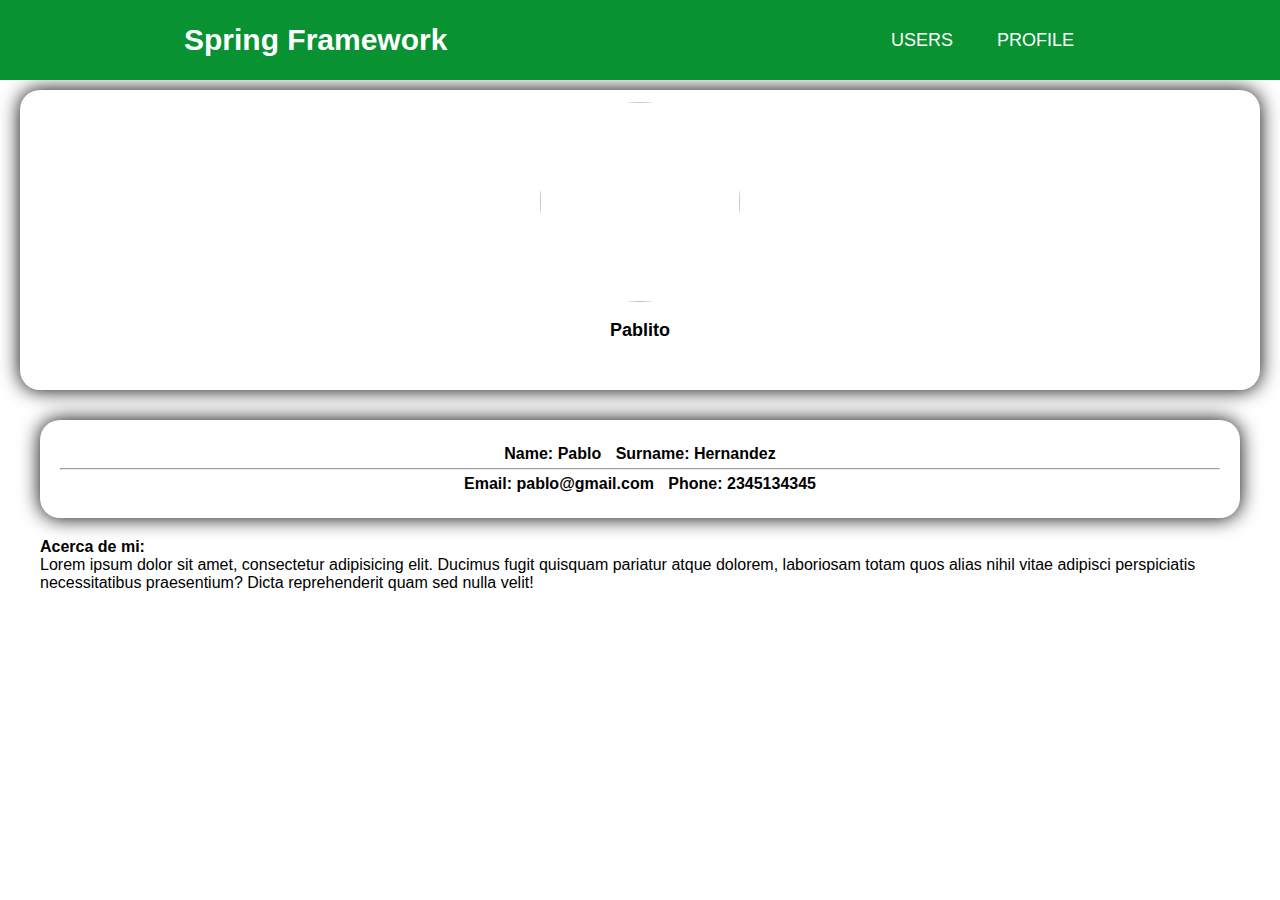
==== src/main/resources/static/profile.html @ bdb26ec3 "frontend crud with users and implement profile" ====
<!DOCTYPE html>
<html lang="en">
<head>
    <meta charset="UTF-8">
    <meta http-equiv="X-UA-Compatible" content="IE=edge">
    <meta name="viewport" content="width=device-width, initial-scale=1.0">
    <title>Profile</title>

    <link rel="stylesheet" href="css/nav-style.css">
    <link rel="stylesheet" href="css/style.css">
    <link rel="stylesheet" href="css/profile-style.css">
    <link rel="stylesheet" type="text/css" href="https://cdn.datatables.net/1.12.1/css/jquery.dataTables.css"> 
    <script src="https://kit.fontawesome.com/62ab054c8d.js" crossorigin="anonymous"></script>
</head>
<body>
    <!----navbar------>
    <header class="header">
        <nav class="nav">
            <a href="index.html" class="logo nav-link">Spring Framework</a>
            <button class="nav-toggle" aria-label="Open menu">
                <i class="fas fa-bars"></i>
            </button>
            <ul class="nav-menu">
                <li class="nav-menu-item"><a href="index.html" class="nav-menu-link nav-link">Users</a></li>
                <li class="nav-menu-item"><a href="profile.html" class="nav-menu-link nav-link">Profile</a></li>
            </ul>
        </nav>
    </header>

    <div class="div-header">
        <img class="avatar" src="https://pppbpnsa.com.ar/wp-content/uploads/2020/11/Perfil.jpg"/>
        <h1 class="user-name">Pablito</h1>
    </div>
    <div class="div-items">
        <ul class="items">
            <li>
                <h4>Name: Pablo<h4>
            </li>
            <li>
                <h4>Surname: Hernandez</h4>
            </li>
            <hr>
            <li>
                <h4>Email: pablo@gmail.com</h4>
            </li>
            <li>
                <h4>Phone: 2345134345</h4>
            </li>
    
        </ul>
    </div>
    <div class="div-paragraph">
        <h4>Acerca de mi: </h4>
        <p>
            Lorem ipsum dolor sit amet, consectetur adipisicing elit. Ducimus fugit quisquam pariatur atque dolorem, laboriosam totam quos alias nihil vitae adipisci perspiciatis necessitatibus praesentium? Dicta reprehenderit quam sed nulla velit!
        </p>
    </div>
    <script src="js/navbar.js"></script>
</body>
</html>
---- src/main/resources/static/css/nav-style.css ----
.header {
    background-color: #089231;
    height: 80px;
    position: fixed;
    width: 100%;
    top: 0;
    left: 0;
    z-index: 999;
}

.nav {
    display: flex;
    justify-content: space-between;
    max-width: 992px;
    margin: 0 auto;
}

.nav-link {
    color: white;
    text-decoration: none;
}

.logo {
    font-size: 30px;
    font-weight: bold;
    padding: 0 40px;
    line-height: 80px;
}

.nav-menu {
    display:flex;
    margin-right: 40px;
    list-style: none;
}

.nav-menu-item {
    font-size: 18px;
    margin: 0 10px;
    line-height: 80px;
    text-transform: uppercase;
    width: max-content;
}

.nav-menu-link {
    padding: 8px 12px;
    border-radius: 3px;
}

.nav-menu-link:hover,
.nav-menu-link_active {
    background-color: #034574;
    transition: 0.5s;
}

.nav-toggle {
    color: white;
    background: none;
    border: none;
    font-size: 30px;
    padding: 0 20px;
    line-height: 60px;
    cursor: pointer;
    display: none;
}

/*navbar responsive*/
@media (max-width: 768px) {
    body {
      padding-top: 70px;
    }
  
    .header {
      height: 60px;
    }
  
    .logo {
      font-size: 25px;
      padding: 0 20px;
      line-height: 60px;
    }
  
    .nav-menu {
      flex-direction: column;
      align-items: center;
      margin: 0;
      background-color: #0fc044;
      position: fixed;
      top: 60px;
      width: 100%;
      padding: 20px 0;
      height: calc(100% - 60px);
      overflow-y: auto;
      left: 100%;
      transition: left 0.3s;
    }
  
    .nav-menu-item {
      line-height: 70px;
    }
  
    .nav-menu-link:hover,
    .nav-menu-link_active {
      background: none;
      color: #83c5f7;
      background-color: #0fb942;
    }
  
    .nav-toggle {
      display: block;
    }
  
    .nav-menu_visible {
      left: 0;
    }
  
    .nav-toggle:focus:not(:focus-visible) {
      outline: none;
    }
}
---- src/main/resources/static/css/style.css ----
* {
    padding: 0;
    margin: 0;
    box-sizing: border-box;
}

body {
    font-family: sans-serif;
    padding: 90px 20px 0;
}

/* Table and form*/
main {
    display: grid;
    gap: 20px;
    padding: 20px;
}

#formContainer {
    padding: 20px;
    box-shadow: 0px 0px 20px black;
}

#formContainer > h1{
    text-align: center;
    margin-bottom: 20px;
}

#formContainer > form {
    display: flex;
    flex-direction: column;
    gap: 5px;
}

#formContainer > form > input {
    padding: 8px;
    border-radius: 6px;
    border: 2px solid gray;
}

#formContainer > form > button {
    margin-top: 10px;
    padding: 8px;
    border-radius: 50px;
    border: none;
    background-color: #34e068;
}

#formContainer > form > button:hover {
    cursor: pointer;
    transform: scale(0.97);
    background-color: #16b947;
}

table, td, th, tr {
    border: 1px solid black;
    border-collapse: collapse;
}

table {
    width: 100%;
    border-radius: 5px;
    box-shadow: 0px 0px 20px black;
}

th {
    background-color: #089231;
    color: white;
    padding: 10px 5px;
    text-transform: uppercase;
}

td {
    padding: 10px 5px;
    font-weight: bold;
    text-align: center;
}

@media only screen and (max-width: 600px) {
    main {
        grid-template-columns: 1fr;
    }
}

@media screen and (max-width: 750px) {
    table {
        border: 0px;
    }

    table thead {
        display:none;
    }

    table tr {
        margin-bottom: 8px;
        border-bottom: 4px solid rgb(32, 30, 30);
        display: block;
        border-radius: 5px;
        box-shadow: 0px 0px 20px black;
    }

    table th, table td {
        font-size: 12px;
    }

    table td {
        display: block;
        border-bottom: 1px solid rgb(37, 34, 34);
        text-align: right;
    }

    table td:first-child{
        background-color: #089231;
    }

    table td:last-child {
        border-bottom: 0px;
        text-align: center;
    }

    table td:before {
        content: attr(data-label);
        font-weight: bold;
        text-transform: uppercase;
        float: left;
    }
}

@media only screen and (min-width: 600px) {
    main {
        grid-template-columns: 1fr;
    }
}

@media only screen and (min-width: 992px) {
    main {
        grid-template-columns: 1fr 1.8fr;
    }
}
---- src/main/resources/static/css/profile-style.css ----
.div-header {
    text-align: center;
    height: 300px;
    padding: 12px;
    background-image: url(https://i0.wp.com/imgs.hipertextual.com/wp-content/uploads/2017/03/color-degradado-fondos-degradados-multicolor-51200.jpg?w=1560&quality=50&strip=all&ssl=1);
    box-shadow: 0px 0px 20px black;
    border-radius: 20px;
}

.avatar {
    width: 200px;
    height: 200px;
    border-radius: 50%;
}

.user-name {
    font-size: 18px;
    margin-top: 14px;
}

.div-items {
    padding: 20px;
    margin: 30px 20px 0 20px;
    box-shadow: 0px 0px 20px black;
    border-radius: 20px;
}

.items {
    list-style: none;
    text-align: center;
    padding: 0;
}

.items li {
    display: inline-block;
    margin: 5px;
}

.div-paragraph {
    padding: 20px;
}
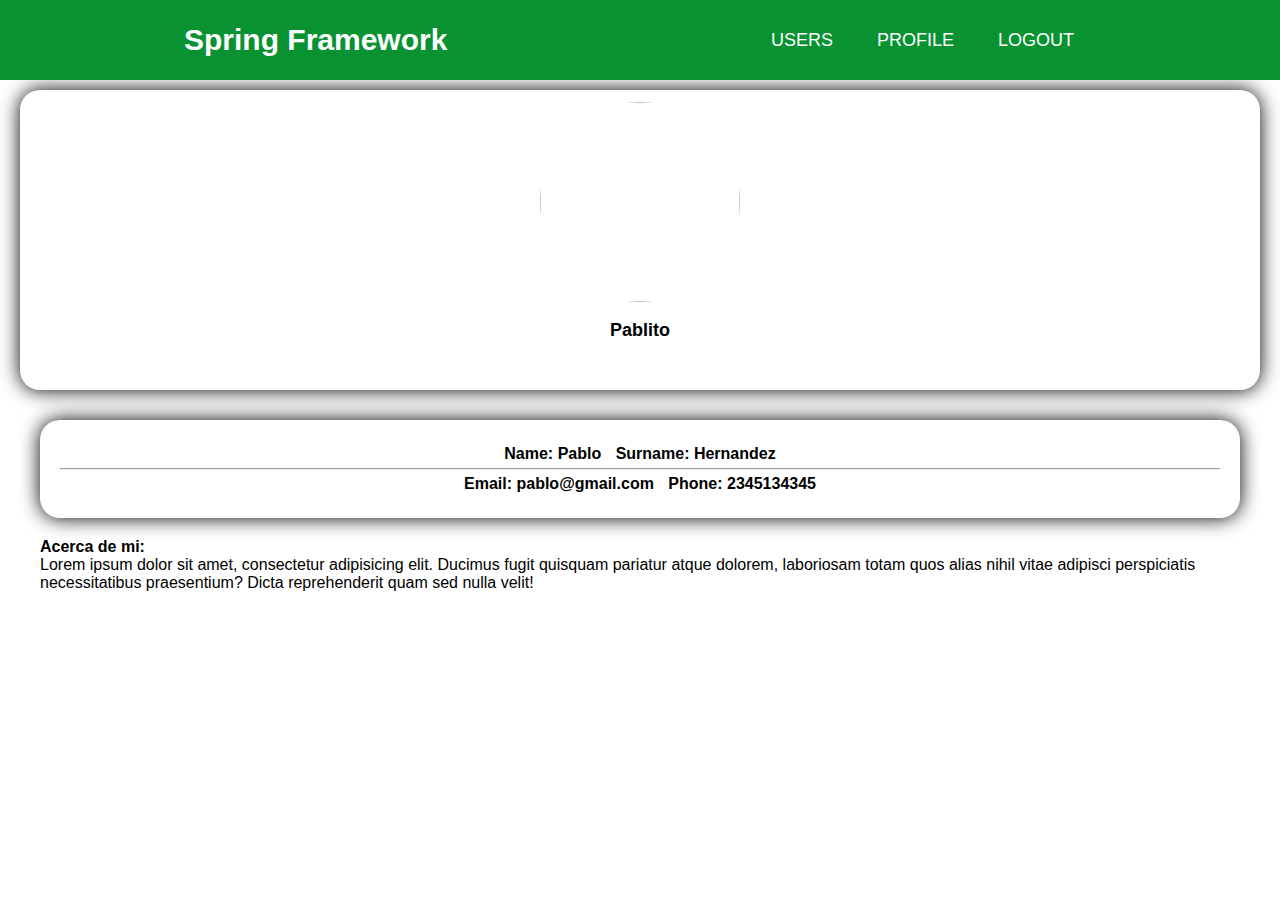
==== commit 99ce466e: "implement login, logout and register" ====
--- a/src/main/resources/static/profile.html
+++ b/src/main/resources/static/profile.html
@@ -23,6 +23,7 @@
             <ul class="nav-menu">
                 <li class="nav-menu-item"><a href="index.html" class="nav-menu-link nav-link">Users</a></li>
                 <li class="nav-menu-item"><a href="profile.html" class="nav-menu-link nav-link">Profile</a></li>
+                <li class="nav-menu-item"><a href="#" onclick="logout()" class="nav-menu-link nav-link">Logout</a></li>
             </ul>
         </nav>
     </header>
@@ -56,5 +57,6 @@
         </p>
     </div>
     <script src="js/navbar.js"></script>
+    <script src="js/login.js"></script>
 </body>
 </html>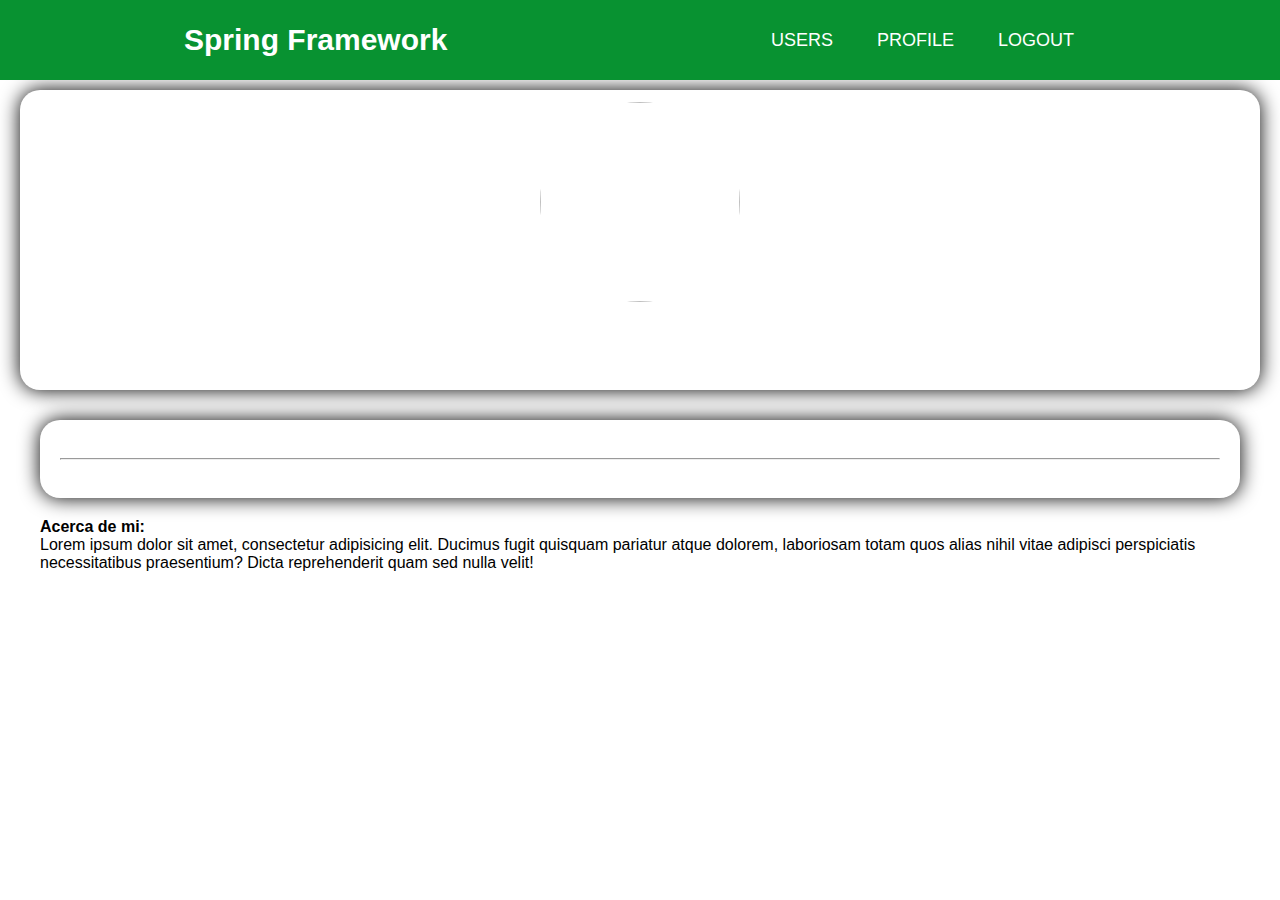
==== commit 51a2ab20: "divide access.html and implement dinamic data profiles" ====
--- a/src/main/resources/static/profile.html
+++ b/src/main/resources/static/profile.html
@@ -30,22 +30,22 @@
 
     <div class="div-header">
         <img class="avatar" src="https://pppbpnsa.com.ar/wp-content/uploads/2020/11/Perfil.jpg"/>
-        <h1 class="user-name">Pablito</h1>
+        <h1 class="user-name" id="h1-name"></h1>
     </div>
     <div class="div-items">
         <ul class="items">
             <li>
-                <h4>Name: Pablo<h4>
+                <h4 id="h4-name"><h4>
             </li>
             <li>
-                <h4>Surname: Hernandez</h4>
+                <h4 id="h4-surname"></h4>
             </li>
             <hr>
             <li>
-                <h4>Email: pablo@gmail.com</h4>
+                <h4 id="h4-email"></h4>
             </li>
             <li>
-                <h4>Phone: 2345134345</h4>
+                <h4 id="h4-phone"></h4>
             </li>
     
         </ul>
@@ -57,6 +57,8 @@
         </p>
     </div>
     <script src="js/navbar.js"></script>
+    <script src="https://code.jquery.com/jquery-3.6.0.min.js"></script>
     <script src="js/login.js"></script>
+    <script src="js/profile.js"></script>
 </body>
 </html>--- a/src/main/resources/static/css/style.css
+++ b/src/main/resources/static/css/style.css
@@ -19,6 +19,7 @@
 #formContainer {
     padding: 20px;
     box-shadow: 0px 0px 20px black;
+    max-height: 500px;
 }
 
 #formContainer > h1{
